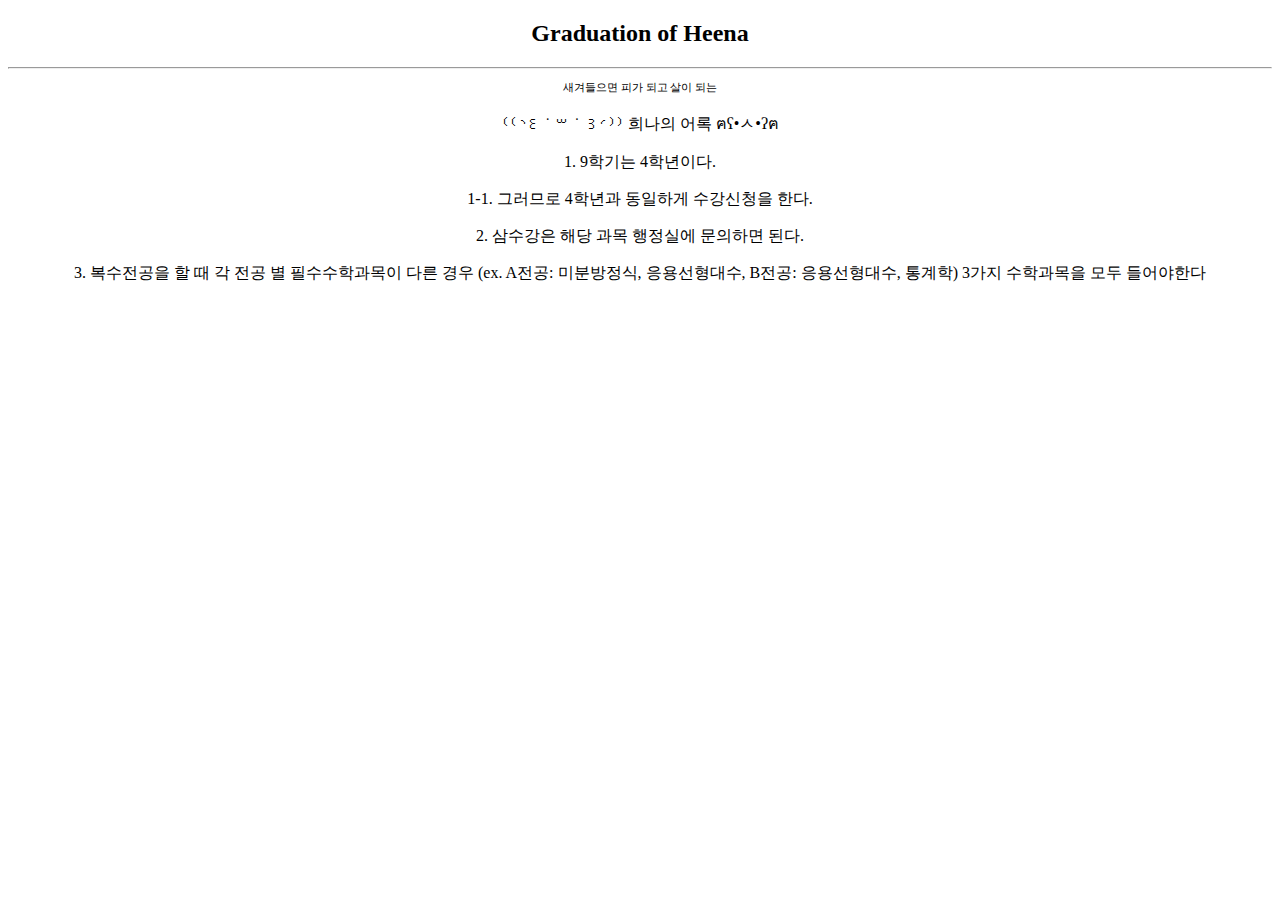
==== heena.html @ 57a6f56c "urock" ====
<!DOCTYPE html>
<html>
	<head>
		<title>My Friend Heena</title>
	</head>
	<body>
		<h2 style="text-align: center">Graduation of Heena</h2>
		<p id="countdown" style="text-align: center"></p>
		<hr />
		<p style="text-align: center; font-size:70%">새겨들으면 피가 되고 살이 되는</p>
		<p style="text-align: center"> ⁽⁽◝꒰ ˙ ꒳ ˙ ꒱◜⁾⁾ 희나의 어록 ฅʕ•ㅅ•ʔฅ </p>
		<p style="text-align: center">1. 9학기는 4학년이다. </p>
		<p style="text-align: center">1-1. 그러므로 4학년과 동일하게 수강신청을 한다.</p>
		<p style="text-align: center">2. 삼수강은 해당 과목 행정실에 문의하면 된다.</p>
		<p style="text-align: center">3. 복수전공을 할 때 각 전공 별 필수수학과목이 다른 경우 (ex. A전공: 미분방정식, 응용선형대수, B전공: 응용선형대수, 통계학) 3가지 수학과목을 모두 들어야한다</p>
		<script>
			var grad_date = new Date("Feb 12, 2019 00:00:00").getTime();
			var x = setInterval(function() {
				var now = new Date().getTime();
				var distance = grad_date - now;
				var days = Math.floor(distance / (1000 * 60 * 60 * 24));
				var hours = Math.floor((distance % (1000 * 60 * 60 * 24)) / (1000 * 60 * 60));
				var minutes = Math.floor((distance % (1000 * 60 * 60)) / (1000 * 60));
				var seconds = Math.floor((distance % (1000 * 60)) / 1000);
document.getElementById("countdown").innerHTML = days + " 일 " + hours + " 시" + minutes + " 분 " + seconds + " 초 ";
				if(distance < 0) {
					document.getElementById("countdown").innerHTML = "Heena Graduated UNIST!";
				}
					
			}, 1000);
		</script>
	</body>
</html>
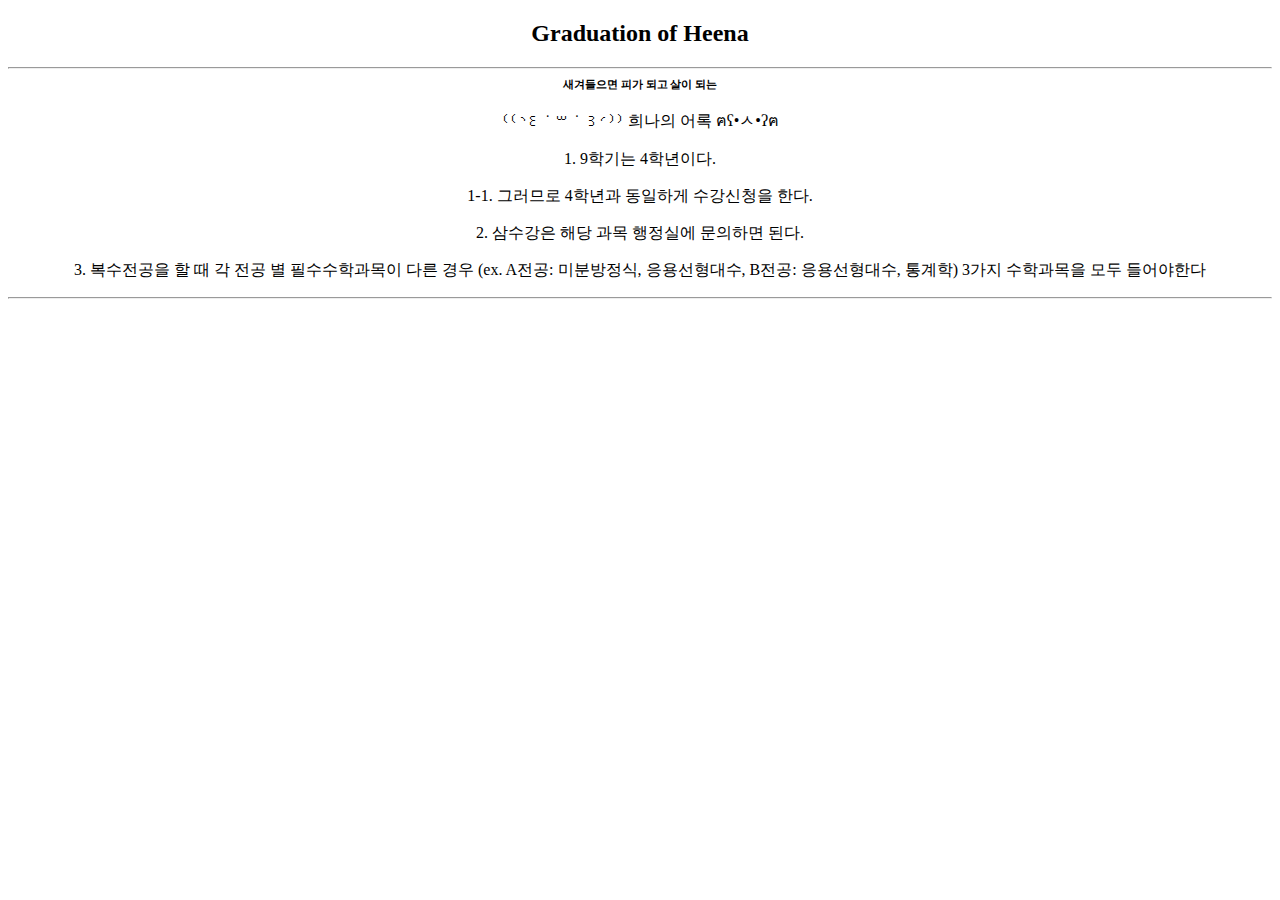
==== commit b3389bc5: "urock" ====
--- a/heena.html
+++ b/heena.html
@@ -7,12 +7,13 @@
 		<h2 style="text-align: center">Graduation of Heena</h2>
 		<p id="countdown" style="text-align: center"></p>
 		<hr />
-		<p style="text-align: center; font-size:70%">새겨들으면 피가 되고 살이 되는</p>
+		<h1 style="text-align: center; font-size:70%">새겨들으면 피가 되고 살이 되는</h1>
 		<p style="text-align: center"> ⁽⁽◝꒰ ˙ ꒳ ˙ ꒱◜⁾⁾ 희나의 어록 ฅʕ•ㅅ•ʔฅ </p>
 		<p style="text-align: center">1. 9학기는 4학년이다. </p>
 		<p style="text-align: center">1-1. 그러므로 4학년과 동일하게 수강신청을 한다.</p>
 		<p style="text-align: center">2. 삼수강은 해당 과목 행정실에 문의하면 된다.</p>
 		<p style="text-align: center">3. 복수전공을 할 때 각 전공 별 필수수학과목이 다른 경우 (ex. A전공: 미분방정식, 응용선형대수, B전공: 응용선형대수, 통계학) 3가지 수학과목을 모두 들어야한다</p>
+		<hr />
 		<script>
 			var grad_date = new Date("Feb 12, 2019 00:00:00").getTime();
 			var x = setInterval(function() {
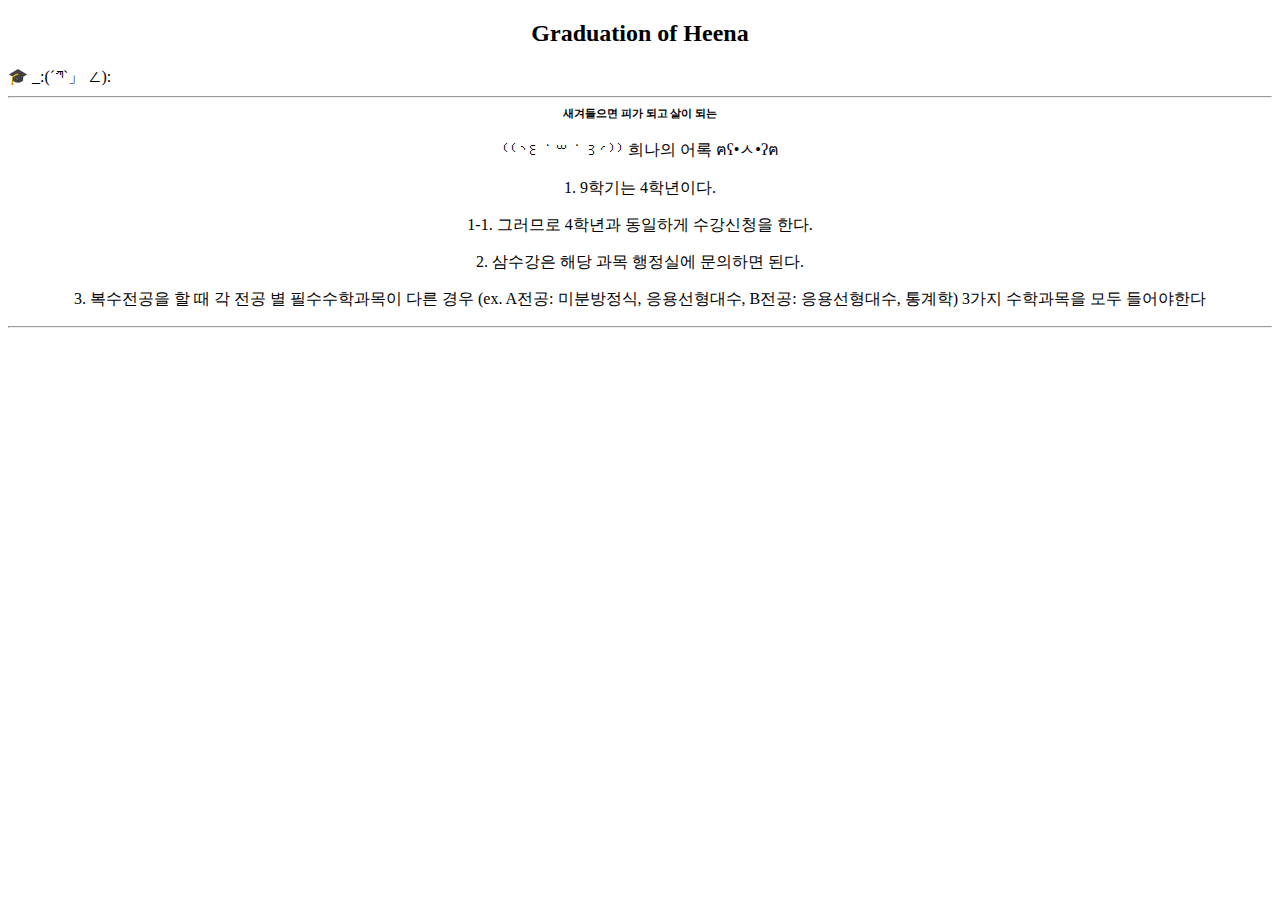
==== commit 11640725: "d" ====
--- a/heena.html
+++ b/heena.html
@@ -6,15 +6,21 @@
 	<body>
 		<h2 style="text-align: center">Graduation of Heena</h2>
 		<p id="countdown" style="text-align: center"></p>
+		<p style="display:inline; text-align: center;">🎓</p>
+		<p id="hehehe" style="display:inline;"></p>
+		<p style="display:inline;">_:(´ཀ`」 ∠):</p>
 		<hr />
 		<h1 style="text-align: center; font-size:70%">새겨들으면 피가 되고 살이 되는</h1>
 		<p style="text-align: center"> ⁽⁽◝꒰ ˙ ꒳ ˙ ꒱◜⁾⁾ 희나의 어록 ฅʕ•ㅅ•ʔฅ </p>
-		<p style="text-align: center">1. 9학기는 4학년이다. </p>
-		<p style="text-align: center">1-1. 그러므로 4학년과 동일하게 수강신청을 한다.</p>
-		<p style="text-align: center">2. 삼수강은 해당 과목 행정실에 문의하면 된다.</p>
-		<p style="text-align: center">3. 복수전공을 할 때 각 전공 별 필수수학과목이 다른 경우 (ex. A전공: 미분방정식, 응용선형대수, B전공: 응용선형대수, 통계학) 3가지 수학과목을 모두 들어야한다</p>
+		<li>
+			<p style="text-align: center">1. 9학기는 4학년이다. </p>
+			<p style="text-align: center">1-1. 그러므로 4학년과 동일하게 수강신청을 한다.</p>
+			<p style="text-align: center">2. 삼수강은 해당 과목 행정실에 문의하면 된다.</p>
+			<p style="text-align: center">3. 복수전공을 할 때 각 전공 별 필수수학과목이 다른 경우 (ex. A전공: 미분방정식, 응용선형대수, B전공: 응용선형대수, 통계학) 3가지 수학과목을 모두 들어야한다</p>
+		</li>
 		<hr />
 		<script>
+			var space=" "
 			var grad_date = new Date("Feb 12, 2019 00:00:00").getTime();
 			var x = setInterval(function() {
 				var now = new Date().getTime();
@@ -24,6 +30,8 @@
 				var minutes = Math.floor((distance % (1000 * 60 * 60)) / (1000 * 60));
 				var seconds = Math.floor((distance % (1000 * 60)) / 1000);
 document.getElementById("countdown").innerHTML = days + " 일 " + hours + " 시" + minutes + " 분 " + seconds + " 초 ";
+				for(int i=0; i<days; i++) space=space+" ";
+				document.getElementById("hehehe").innerHTML=space;
 				if(distance < 0) {
 					document.getElementById("countdown").innerHTML = "Heena Graduated UNIST!";
 				}
